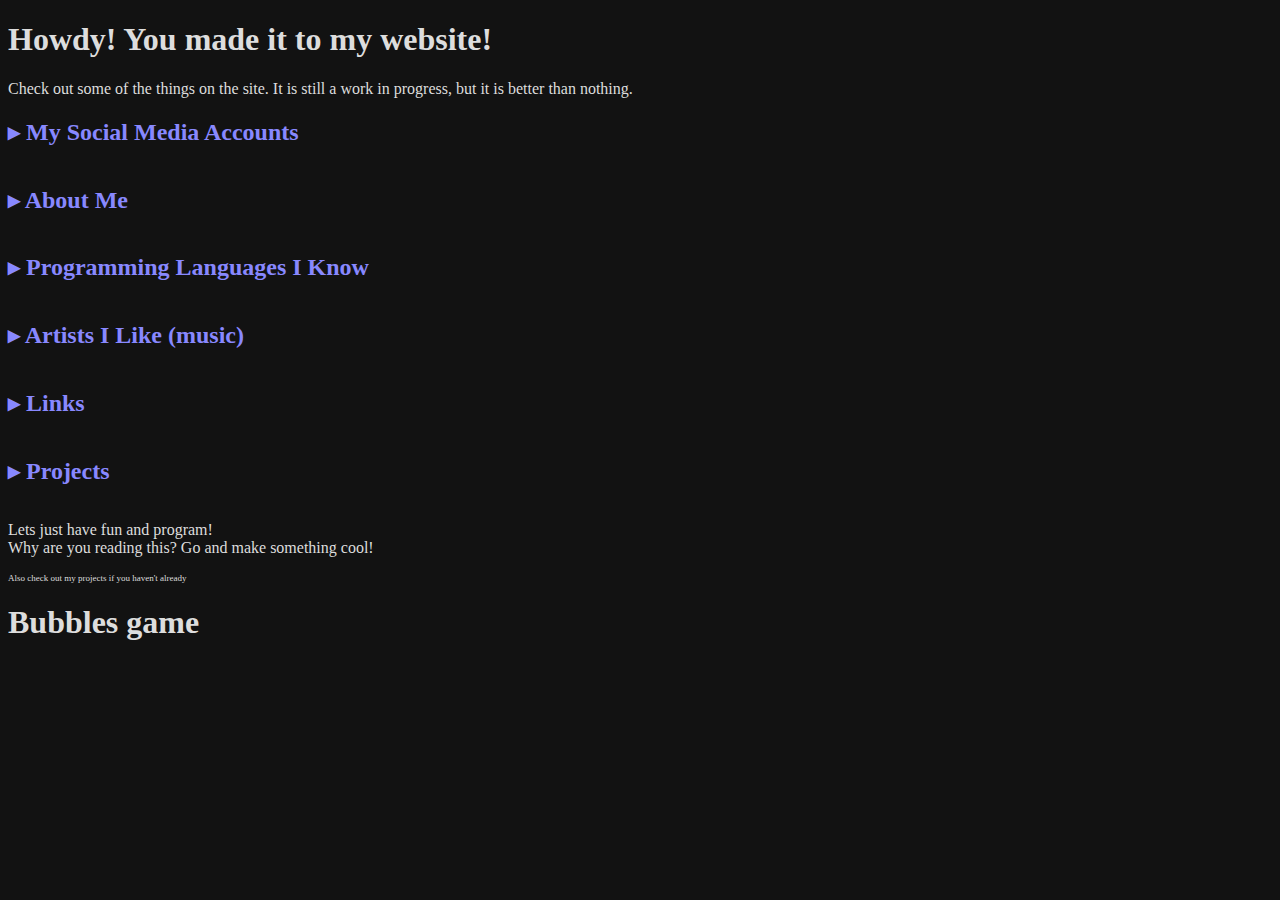
==== index.html @ 9226552e "Add a little feature Changed text in #About me saying "Languages I know" to a button that opens the " ====
<!DOCTYPE html>
<html><head>
    <meta charset="UTF-8">
    <title>Home | Clinery1</title>
    <link rel="stylesheet" href="index.css">
</head><body>
    <h1>Howdy! You made it to my website!</h1>
    <p>Check out some of the things on the site. It is still a work in progress, but it is better than nothing.</p>
    <a onclick="showItemList(this,mySocials)" id="socialsButton" class="clickable"><h2>▸ My Social Media Accounts</h2></a>
    <ul id="mySocials" class="dropdown">
        <li><a target="_blank" href="https://clinery.itch.io">My Itch.io page</a></li>
        <li><a target="_blank" href="https://instagram.com/clinery1">My Public Instagram. My private is for family and friends, so don't ask for it</a></li>
        <li><a target="_blank" href="https://www.reddit.com/user/Clinery">My Reddit</a></li>
        <li><a target="_blank" href="https://github.com/Clinery1">My GitHub</a></li>
        <li><a target="_blank" href="https://www.youtube.com/channel/UCsFvh6zf9rJMj1bYiUpppJQ">My Youtube (not much here)</a></li>
        <li><a target="_blank" href="https://twitch.tv/the_clinery1">My Twitch (not much here)</a></li>
    </ul>
    <a onclick="showItemList(this,aboutMe)" id="aboutButton" class="clickable"><h2>▸ About Me</h2></a>
    <div id="aboutMe" class="dropdown">
        <p>
            I am a freshman in
            <a href="https://floridapoly.edu" target="_blank">Florida Polytechnic University</a>
            pursuing a degree in Computer Science.
            I have been programming since 2016, but I started with websites.
            I started learning actual programming languages about a year after that. The first programming language I learned was
            <a href="https://rust-lang.org" target="_blank">Rust</a>.
            I am very glad I learned Rust first because it allowed me to learn the theory parts of programming
            without the headaches that other languages like C impose (looking at you pointers and array-out-of-bounds errors).
            I eventually learned more languages (see <a onclick="showItemList(languagesButton,knownLanguages)" class="clickable">Languages I know</a>) and started programming games.
        </p>
    </div>
    <a onclick="showItemList(this,knownLanguages)" id="languagesButton" class="clickable"><h2>▸ Programming Languages I Know</h2></a>
    <ul id="knownLanguages" class="dropdown">
        <li><a href="https://rust-lang.org" target="_blank">Rust</a></li>
        <li><a href="https://en.wikipedia.org/wiki/Assembly_language" target="_blank">Assembly (Intel syntax; NASM)</a></li>
        <li><a href="https://www.typescriptlang.org" target="_blank">JavaScript/Typescript (deno/node/web)</a></li>
        <li><a href="https://www.python.org" target="_blank">Python</a></li>
        <li><a href="https://en.wikipedia.org/wiki/C_(programming_language)" target="_blank">C</a></li>
        <li><a href="https://en.wikipedia.org/wiki/C++" target="_blank">C++</a></li>
        <li><a href="https://godotengine.org" target="_blank">GDScript (Godot game engine)</a></li>
        <li><a href="https://esolangs.org/wiki/Brainfuck" target="_blank">BrainF</a></li>
    </ul>
    <a onclick="showItemList(this,musicArtists)" id="musicButton" class="clickable"><h2>▸ Artists I Like (music)</h2></a>
    <div id="musicArtists" class="dropdown">
        <p style="text-indent:6.5vh">The top 8 artists that I like, plus some others.</p>
        <ol>
            <li>Saint Motel. No doubt the best artist I have heard. 11/10★</li>
            <li>5 Seconds of Summer. The next best author I have heard. They make some good songs. 10/10★</li>
            <li>Cody Simpson 10/10★</li>
            <li>30 Seconds to Mars</li>
            <li>Gavin Degraw</li>
            <li>Fall Out Boy</li>
            <li>Panic! At The Disco</li>
            <li>AJR</li>
        </ol>
        <ul>
            <li>Zayde Wolf</li>
            <li>Sam Tinnesz</li>
            <li>OneRepublic</li>
            <li>Terminite</li>
            <li>The Struts</li>
            <li>Apashe</li>
            <li>Imagine Dragons</li>
            <li>ILLENIUM</li>
            <li>RL Grime</li>
            <li>RIOT</li>
            <li>WALK THE MOON</li>
            <li>Skrillex</li>
            <li>Ed Sheeran</li>
            <li>Phillip Phillips</li>
        </ul>
        <p style="text-indent:6.5vh">That was a lot</p>
    </div>
    <a onclick="showItemList(this,myLinks)" id="linksButton" class="clickable"><h2>▸ Links</h2></a>
    <ul id="myLinks" class="dropdown">
        <li><a target="_blank" href="https://github.com/Clinery1/clinery1.github.io">This site's source</a></li>
    </ul>
    <a onclick="showItemList(this,projects)" id="projectsButton" class="clickable"><h2>▸ Projects</h2></a>
    <ul id="projects" class="dropdown">
        <li><a target="_blank" href="https://clinery.itch.io/space-bubbles">Bubbles game (NEW)</a></li>
        <li><a target="_blank" href="https://github.com/Clinery1/homebrew_os">My operating system (name TBD)</a></li>
        <li><a target="_blank" href="https://github.com/Clinery1/fish_prompt">My prompt for Fish</a></li>
        <li><a target="_blank" href="https://github.com/Clinery1/nasm-lsp">NASM-LSP (old project)</a></li>
        <li><a target="_blank" href="https://github.com/Clinery1/asmGLFW">asmGLFW: GLFW and openGL in assembly</a></li>
        <li><a target="_blank" href="https://github.com/Clinery1/alt-brainf">ABF: my spin on an esoteric language</a></li>
    </ul>
    <p>Lets just have fun and program!<br>Why are you reading this? Go and make something cool!</p>
    <p style="font-size:xx-small">Also check out my projects if you haven't already</p>
    <h1>Bubbles game</h1>
    <iframe frameborder="0" src="https://itch.io/embed/1259353?linkback=true&amp;bg_color=121212&amp;fg_color=dbdbdb&amp;link_color=4958fe&amp;border_color=717171" width="552" height="167"><a href="https://clinery.itch.io/space-bubbles">Bubbles by Clinery</a></iframe>
    <script src="index.js"></script>
</body></html>
---- index.css ----
body {
    background-color:#121212;
    color:#ddd;
}
a {
    color:#1111ff;
}
a:visited {
    color:#8844ff;
}
a:link {
    color:#3333ff;
}
.dropdown {
    transition: all 0.3s ease-in-out;
    font-size:0;
    margin:0;
}
.clickable {
    color:#8888ff;
    cursor:pointer;
}
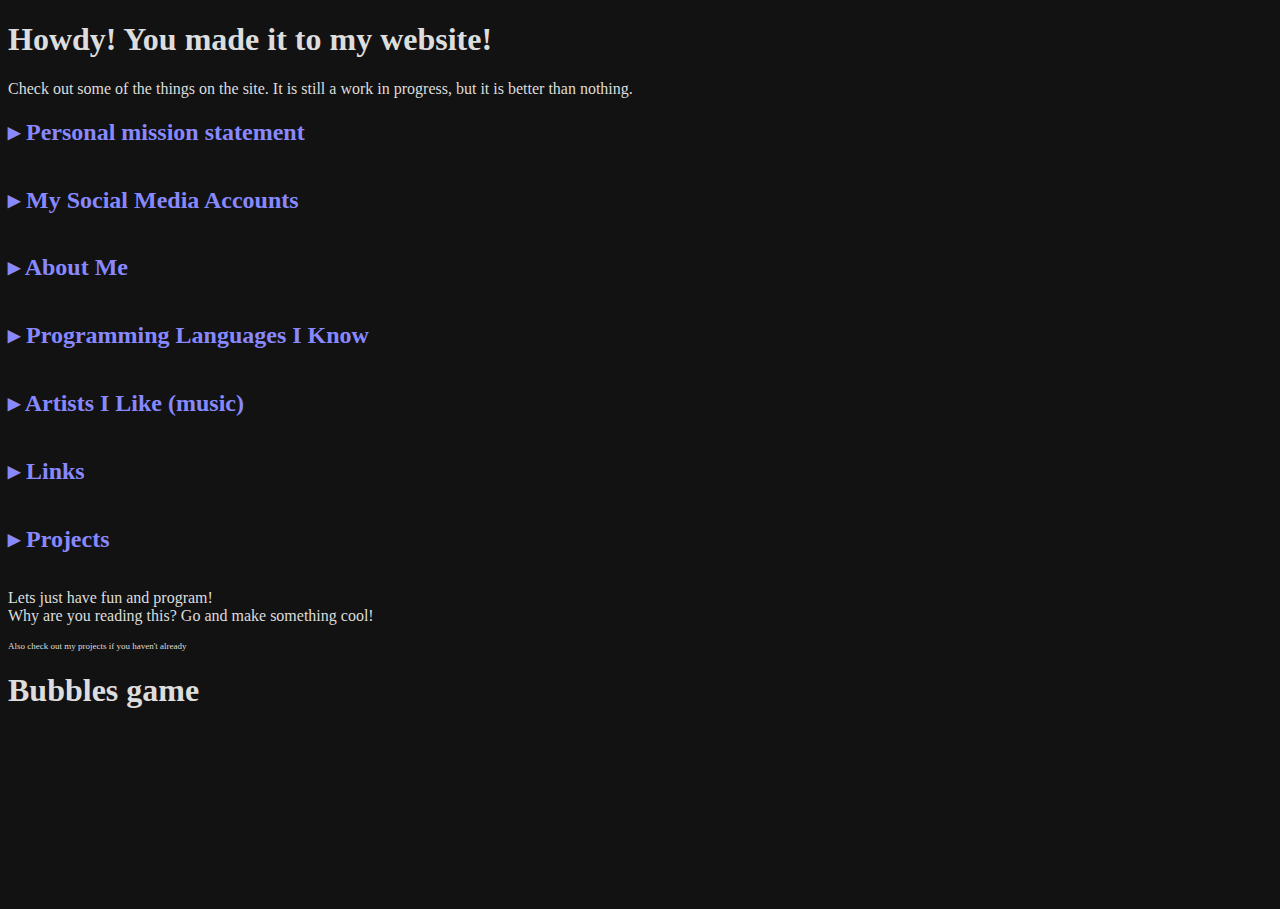
==== commit c0b88eb8: "Add personal mission statement" ====
--- a/index.html
+++ b/index.html
@@ -6,6 +6,28 @@
 </head><body>
     <h1>Howdy! You made it to my website!</h1>
     <p>Check out some of the things on the site. It is still a work in progress, but it is better than nothing.</p>
+    <a onclick="showItemList(this,missionStatement)" id="missionStatementButton" class="clickable"><h2>▸ Personal mission statement</h2></a>
+    <div id="missionStatement" class="dropdown">
+        <ul>
+            <li>
+                Any games I make where I am the sole creator <i>AND/OR</i> where I am <i>LEADING</i> a team of creators will
+                <ul>
+                    <li><i>NOT HAVE</i> micro transactions</li>
+                    <li>
+                        listen to user feedback to the extent that it does not alter the original vision of the game
+                        (NOTE: this includes any bug reports, difficulty changes, and UI/UX changes)
+                    </li>
+                </ul>
+            </li>
+        </ul>
+        <p>
+            A bug report is any action that happens in a program that does something that is not expected.
+            Example: the button labeled "Exit" brings you to the settings menu or the save button does nothing.
+            <br>
+            This list is subject to <i>ADDITIONS</i>, but <i>NOT</i> removals.
+            See the git commit logs for verification of this statement.
+        </p>
+    </div>
     <a onclick="showItemList(this,mySocials)" id="socialsButton" class="clickable"><h2>▸ My Social Media Accounts</h2></a>
     <ul id="mySocials" class="dropdown">
         <li><a target="_blank" href="https://clinery.itch.io">My Itch.io page</a></li>
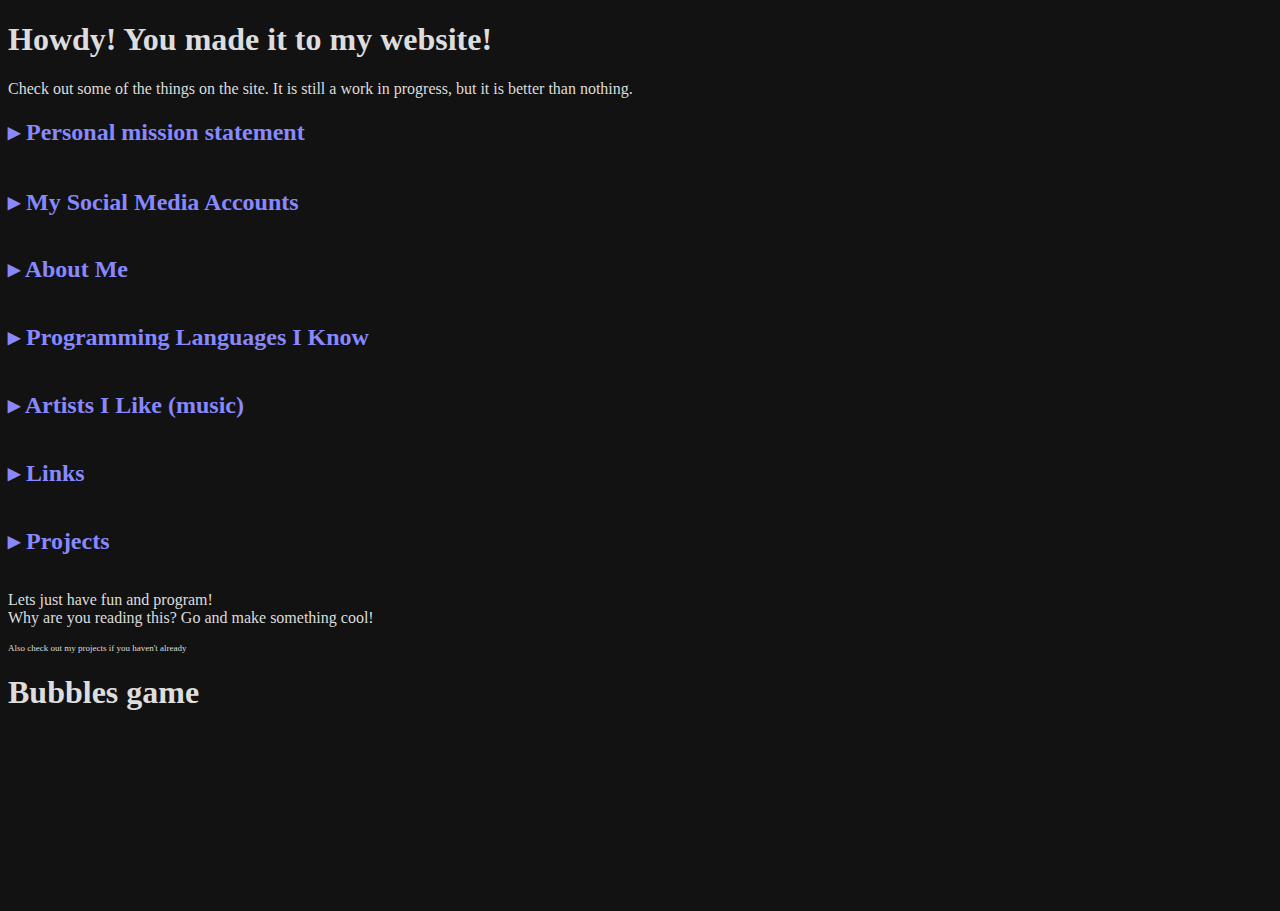
==== commit ff32f17d: "Move bug report definition to a footnote" ====
--- a/index.html
+++ b/index.html
@@ -10,22 +10,24 @@
     <div id="missionStatement" class="dropdown">
         <ul>
             <li>
-                Any games I make where I am the sole creator <i>AND/OR</i> where I am <i>LEADING</i> a team of creators will
+                Any games I make where I am the sole creator <i>AND/OR</i> where I am <i>LEADING</i> a team of creators will:
                 <ul>
                     <li><i>NOT HAVE</i> micro transactions</li>
                     <li>
                         listen to user feedback to the extent that it does not alter the original vision of the game
-                        (NOTE: this includes any bug reports, difficulty changes, and UI/UX changes)
+                        (NOTE: this includes any bug reports<sup>1</sup>, difficulty changes, and UI/UX changes)
                     </li>
                 </ul>
             </li>
         </ul>
         <p>
+            This list is subject to <i>ADDITIONS</i>, but <i>NOT</i> removals.
+            See the git commit logs for verification of this statement.
+            <br>
+            <br>
+            <sup>1</sup>
             A bug report is any action that happens in a program that does something that is not expected.
             Example: the button labeled "Exit" brings you to the settings menu or the save button does nothing.
-            <br>
-            This list is subject to <i>ADDITIONS</i>, but <i>NOT</i> removals.
-            See the git commit logs for verification of this statement.
         </p>
     </div>
     <a onclick="showItemList(this,mySocials)" id="socialsButton" class="clickable"><h2>▸ My Social Media Accounts</h2></a>
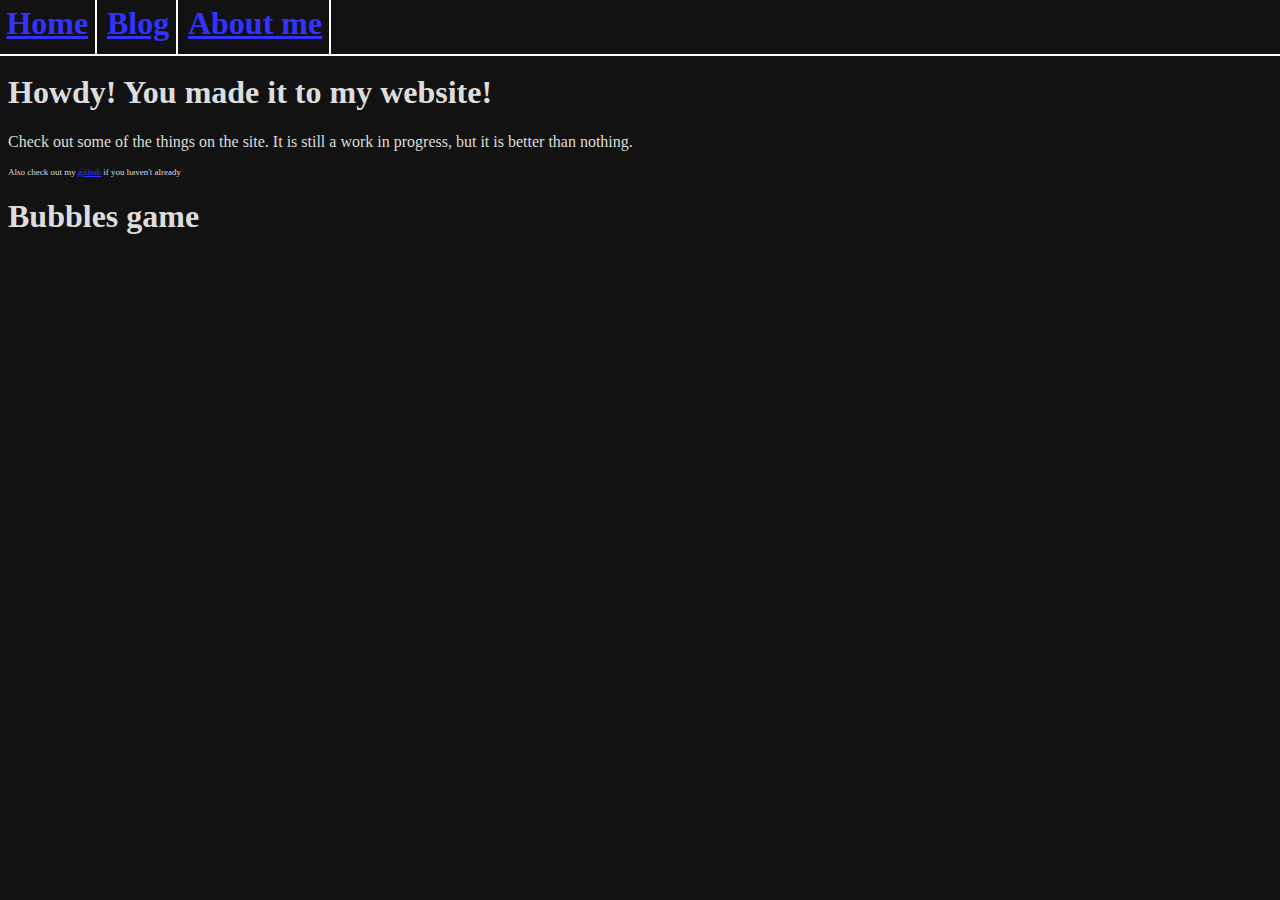
==== commit 046880d2: "Added a blog with a custom generator" ====
--- a/index.html
+++ b/index.html
@@ -1,116 +1,24 @@
 <!DOCTYPE html>
+<!--
+ - Copyright © 2021 Christopher Nguyen clinery8237@gmail.com
+ - Welcome to the code! As you can see, this is written to be as readable as possible
+ - (I am writing all of the site from scratch, so it has to be readable)
+-->
 <html><head>
     <meta charset="UTF-8">
     <title>Home | Clinery1</title>
     <link rel="stylesheet" href="index.css">
+    <link rel="stylesheet" href="navbar.css">
+    <link rel="stylesheet" href="https://code.cdn.mozilla.net/fonts/fira.css">
 </head><body>
-    <h1>Howdy! You made it to my website!</h1>
-    <p>Check out some of the things on the site. It is still a work in progress, but it is better than nothing.</p>
-    <a onclick="showItemList(this,missionStatement)" id="missionStatementButton" class="clickable"><h2>▸ Personal mission statement</h2></a>
-    <div id="missionStatement" class="dropdown">
-        <ul>
-            <li>
-                Any games I make where I am the sole creator <i>AND/OR</i> where I am <i>LEADING</i> a team of creators will:
-                <ul>
-                    <li><i>NOT HAVE</i> micro transactions</li>
-                    <li>
-                        listen to user feedback to the extent that it does not alter the original vision of the game
-                        (NOTE: this includes any bug reports<sup>1</sup>, difficulty changes, and UI/UX changes)
-                    </li>
-                </ul>
-            </li>
-        </ul>
-        <p>
-            This list is subject to <i>ADDITIONS</i>, but <i>NOT</i> removals.
-            See the git commit logs for verification of this statement.
-            <br>
-            <br>
-            <sup>1</sup>
-            A bug report is any action that happens in a program that does something that is not expected.
-            Example: the button labeled "Exit" brings you to the settings menu or the save button does nothing.
-        </p>
+    <div id="navbarContainer"></div>
+    <div id="content">
+        <h1>Howdy! You made it to my website!</h1>
+        <p>Check out some of the things on the site. It is still a work in progress, but it is better than nothing.</p>
+        <p style="font-size:xx-small">Also check out my <a href="https://github.com/Clinery1">github</a> if you haven't already</p>
+        <h1>Bubbles game</h1>
+        <iframe frameborder="0" src="https://itch.io/embed/1259353?linkback=true&amp;bg_color=121212&amp;fg_color=dbdbdb&amp;link_color=4958fe&amp;border_color=717171" width="552" height="167"><a href="https://clinery.itch.io/space-bubbles">Bubbles by Clinery</a></iframe>
     </div>
-    <a onclick="showItemList(this,mySocials)" id="socialsButton" class="clickable"><h2>▸ My Social Media Accounts</h2></a>
-    <ul id="mySocials" class="dropdown">
-        <li><a target="_blank" href="https://clinery.itch.io">My Itch.io page</a></li>
-        <li><a target="_blank" href="https://instagram.com/clinery1">My Public Instagram. My private is for family and friends, so don't ask for it</a></li>
-        <li><a target="_blank" href="https://www.reddit.com/user/Clinery">My Reddit</a></li>
-        <li><a target="_blank" href="https://github.com/Clinery1">My GitHub</a></li>
-        <li><a target="_blank" href="https://www.youtube.com/channel/UCsFvh6zf9rJMj1bYiUpppJQ">My Youtube (not much here)</a></li>
-        <li><a target="_blank" href="https://twitch.tv/the_clinery1">My Twitch (not much here)</a></li>
-    </ul>
-    <a onclick="showItemList(this,aboutMe)" id="aboutButton" class="clickable"><h2>▸ About Me</h2></a>
-    <div id="aboutMe" class="dropdown">
-        <p>
-            I am a freshman in
-            <a href="https://floridapoly.edu" target="_blank">Florida Polytechnic University</a>
-            pursuing a degree in Computer Science.
-            I have been programming since 2016, but I started with websites.
-            I started learning actual programming languages about a year after that. The first programming language I learned was
-            <a href="https://rust-lang.org" target="_blank">Rust</a>.
-            I am very glad I learned Rust first because it allowed me to learn the theory parts of programming
-            without the headaches that other languages like C impose (looking at you pointers and array-out-of-bounds errors).
-            I eventually learned more languages (see <a onclick="showItemList(languagesButton,knownLanguages)" class="clickable">Languages I know</a>) and started programming games.
-        </p>
-    </div>
-    <a onclick="showItemList(this,knownLanguages)" id="languagesButton" class="clickable"><h2>▸ Programming Languages I Know</h2></a>
-    <ul id="knownLanguages" class="dropdown">
-        <li><a href="https://rust-lang.org" target="_blank">Rust</a></li>
-        <li><a href="https://en.wikipedia.org/wiki/Assembly_language" target="_blank">Assembly (Intel syntax; NASM)</a></li>
-        <li><a href="https://www.typescriptlang.org" target="_blank">JavaScript/Typescript (deno/node/web)</a></li>
-        <li><a href="https://www.python.org" target="_blank">Python</a></li>
-        <li><a href="https://en.wikipedia.org/wiki/C_(programming_language)" target="_blank">C</a></li>
-        <li><a href="https://en.wikipedia.org/wiki/C++" target="_blank">C++</a></li>
-        <li><a href="https://godotengine.org" target="_blank">GDScript (Godot game engine)</a></li>
-        <li><a href="https://esolangs.org/wiki/Brainfuck" target="_blank">BrainF</a></li>
-    </ul>
-    <a onclick="showItemList(this,musicArtists)" id="musicButton" class="clickable"><h2>▸ Artists I Like (music)</h2></a>
-    <div id="musicArtists" class="dropdown">
-        <p style="text-indent:6.5vh">The top 8 artists that I like, plus some others.</p>
-        <ol>
-            <li>Saint Motel. No doubt the best artist I have heard. 11/10★</li>
-            <li>5 Seconds of Summer. The next best author I have heard. They make some good songs. 10/10★</li>
-            <li>Cody Simpson 10/10★</li>
-            <li>30 Seconds to Mars</li>
-            <li>Gavin Degraw</li>
-            <li>Fall Out Boy</li>
-            <li>Panic! At The Disco</li>
-            <li>AJR</li>
-        </ol>
-        <ul>
-            <li>Zayde Wolf</li>
-            <li>Sam Tinnesz</li>
-            <li>OneRepublic</li>
-            <li>Terminite</li>
-            <li>The Struts</li>
-            <li>Apashe</li>
-            <li>Imagine Dragons</li>
-            <li>ILLENIUM</li>
-            <li>RL Grime</li>
-            <li>RIOT</li>
-            <li>WALK THE MOON</li>
-            <li>Skrillex</li>
-            <li>Ed Sheeran</li>
-            <li>Phillip Phillips</li>
-        </ul>
-        <p style="text-indent:6.5vh">That was a lot</p>
-    </div>
-    <a onclick="showItemList(this,myLinks)" id="linksButton" class="clickable"><h2>▸ Links</h2></a>
-    <ul id="myLinks" class="dropdown">
-        <li><a target="_blank" href="https://github.com/Clinery1/clinery1.github.io">This site's source</a></li>
-    </ul>
-    <a onclick="showItemList(this,projects)" id="projectsButton" class="clickable"><h2>▸ Projects</h2></a>
-    <ul id="projects" class="dropdown">
-        <li><a target="_blank" href="https://clinery.itch.io/space-bubbles">Bubbles game (NEW)</a></li>
-        <li><a target="_blank" href="https://github.com/Clinery1/homebrew_os">My operating system (name TBD)</a></li>
-        <li><a target="_blank" href="https://github.com/Clinery1/fish_prompt">My prompt for Fish</a></li>
-        <li><a target="_blank" href="https://github.com/Clinery1/nasm-lsp">NASM-LSP (old project)</a></li>
-        <li><a target="_blank" href="https://github.com/Clinery1/asmGLFW">asmGLFW: GLFW and openGL in assembly</a></li>
-        <li><a target="_blank" href="https://github.com/Clinery1/alt-brainf">ABF: my spin on an esoteric language</a></li>
-    </ul>
-    <p>Lets just have fun and program!<br>Why are you reading this? Go and make something cool!</p>
-    <p style="font-size:xx-small">Also check out my projects if you haven't already</p>
-    <h1>Bubbles game</h1>
-    <iframe frameborder="0" src="https://itch.io/embed/1259353?linkback=true&amp;bg_color=121212&amp;fg_color=dbdbdb&amp;link_color=4958fe&amp;border_color=717171" width="552" height="167"><a href="https://clinery.itch.io/space-bubbles">Bubbles by Clinery</a></iframe>
     <script src="index.js"></script>
+    <script src="navbar.js"></script>
 </body></html>
--- a/index.css
+++ b/index.css
@@ -1,3 +1,9 @@
+/*
+ * Copyright © 2021 Christopher Nguyen clinery8237@gmail.com
+ * All of the colors were chosen because they look right on my [Framework laptop](https://frame.work)
+ */
+
+
 body {
     background-color:#121212;
     color:#ddd;
--- a/navbar.css
+++ b/navbar.css
@@ -0,0 +1,29 @@
+/*
+ * Copyright © 2021 Christopher Nguyen clinery8237@gmail.com
+ */
+#navbar {
+    top:0;
+    left:0;
+    position:absolute;
+    width:100%;
+    height:6vh;
+    padding:0;
+    margin:0;
+    border-bottom:solid 2px #fff;
+}
+#content {
+    padding-top:5vh;
+}
+.navbarItem {
+    top:0;
+    position:relative;
+    border-right:solid 2px #fff;
+    width:fit-content;
+    margin:0;
+    padding-top:0.5vh;
+    padding-bottom:0.5vh;
+    padding-right:0.5vw;
+    padding-left:0.5vw;
+    height:5.1vh;
+    display:inline-block;
+}
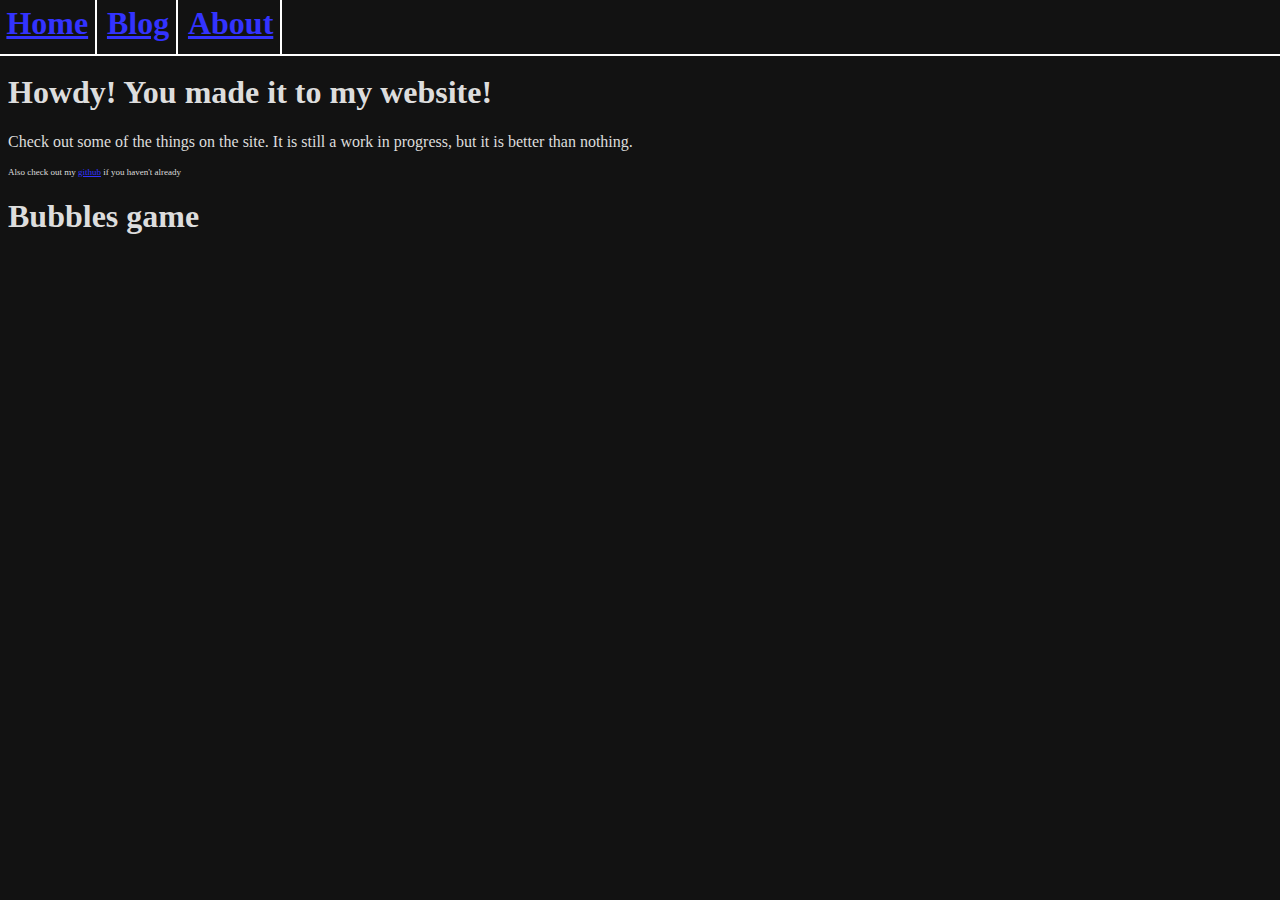
==== commit e197197e: "Update blog, some CSS, JS, and HTML. Did some fixes, changes, and added a favicon (yay!). Also open " ====
--- a/index.html
+++ b/index.html
@@ -10,6 +10,7 @@
     <link rel="stylesheet" href="index.css">
     <link rel="stylesheet" href="navbar.css">
     <link rel="stylesheet" href="https://code.cdn.mozilla.net/fonts/fira.css">
+    <link rel="icon" type="image/x-icon" href="/logo.png">
 </head><body>
     <div id="navbarContainer"></div>
     <div id="content">
